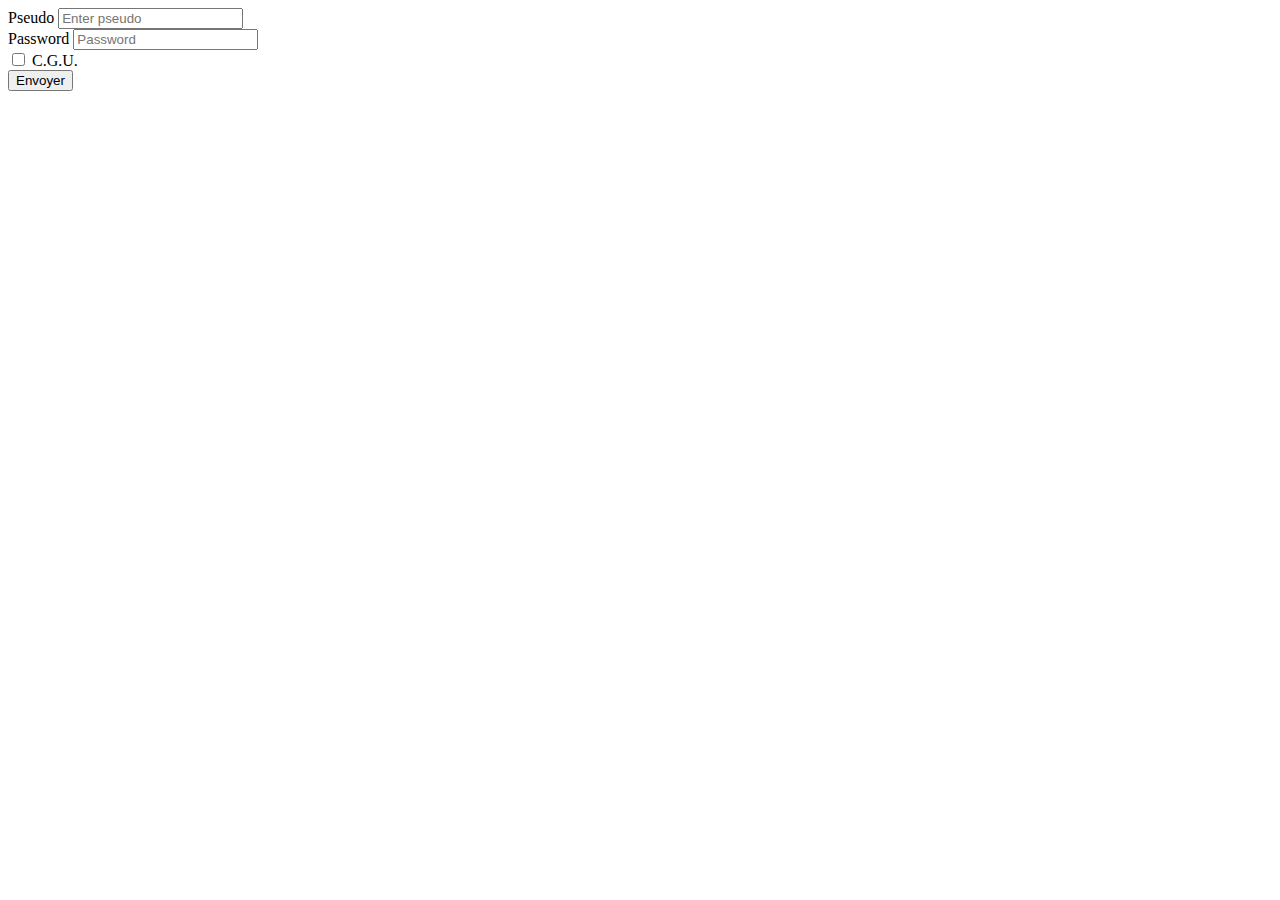
==== connexion.html @ 9a1339ca "ajout de la page 'connexion.html'" ====
<!DOCTYPE html>
<html lang="en">

<head>
    <meta charset="UTF-8">
    <meta name="viewport" content="width=device-width, initial-scale=1.0">
    <title>Connexion</title>
    <link rel="stylesheet" href="https://cdn.jsdelivr.net/npm/bootstrap@5.3.2/dist/css/bootstrap.min.css"
        integrity="sha384-T3c6CoIi6uLrA9TneNEoa7RxnatzjcDSCmG1MXxSR1GAsXEV/Dwwykc2MPK8M2HN" crossorigin="anonymous">
</head>

<body>
    <div class="container">
        <form>
            <div class="form-group">
                <label for="exampleInputEmail1">Pseudo</label>
                <input type="pseudo" class="form-control" id="exampleInputpseudo1" aria-describedby="pseudoHelp"
                    placeholder="Enter pseudo">
            </div>
            <div class="form-group">
                <label for="exampleInputPassword1">Password</label>
                <input type="password" class="form-control" id="exampleInputPassword1" placeholder="Password">
            </div>
            <div class="form-check">
                <input type="checkbox" class="form-check-input" id="exampleCheck1">
                <label class="form-check-label" for="exampleCheck1">C.G.U.</label>
            </div>
            <button type="submit" class="btn btn-primary">Envoyer</button>
        </form>
    </div>
</body>

</html>
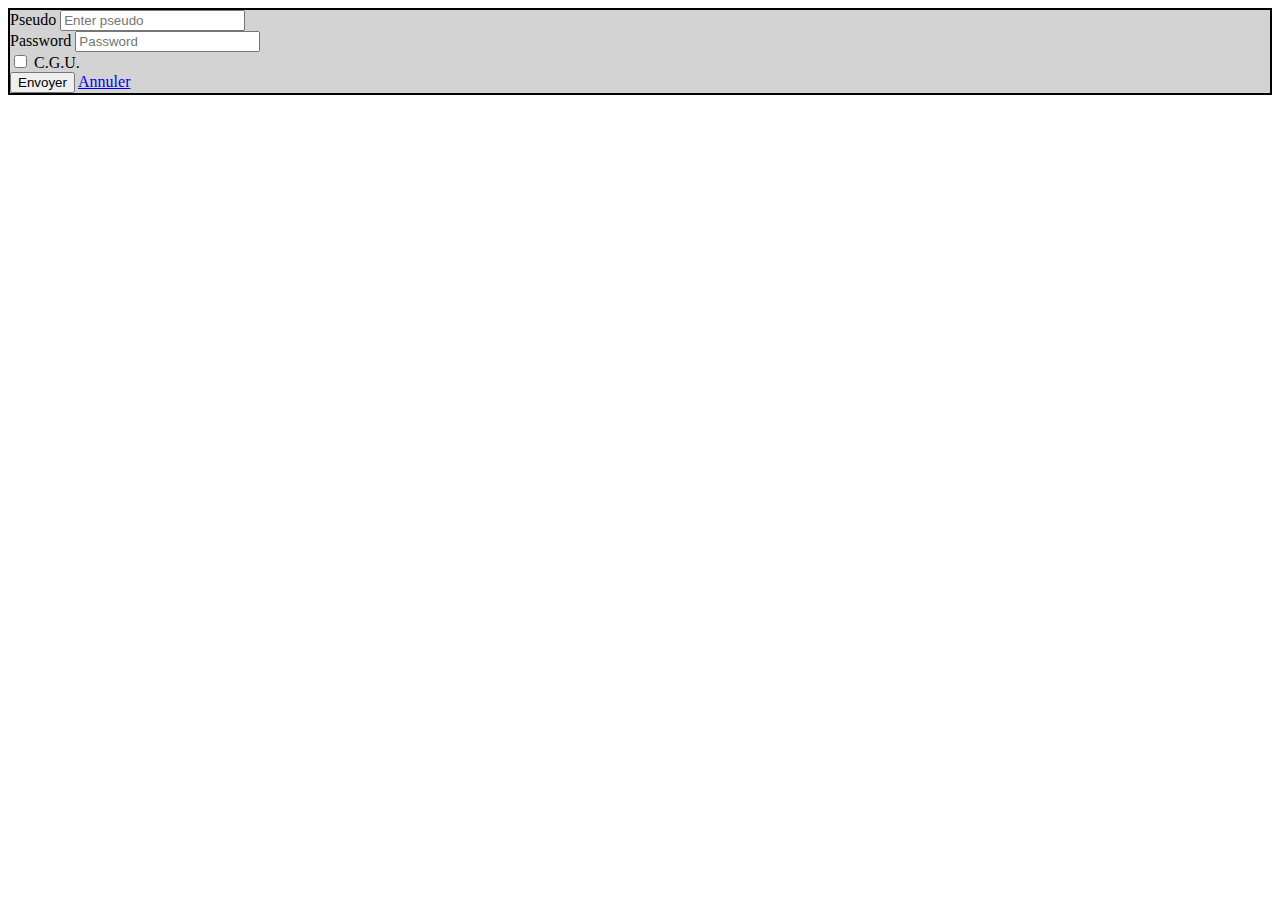
==== commit a2c80de9: "fichier connexion.css" ====
--- a/connexion.html
+++ b/connexion.html
@@ -7,6 +7,7 @@
     <title>Connexion</title>
     <link rel="stylesheet" href="https://cdn.jsdelivr.net/npm/bootstrap@5.3.2/dist/css/bootstrap.min.css"
         integrity="sha384-T3c6CoIi6uLrA9TneNEoa7RxnatzjcDSCmG1MXxSR1GAsXEV/Dwwykc2MPK8M2HN" crossorigin="anonymous">
+    <link rel="stylesheet" href="css/connexion.css">
 </head>
 
 <body>
@@ -26,6 +27,7 @@
                 <label class="form-check-label" for="exampleCheck1">C.G.U.</label>
             </div>
             <button type="submit" class="btn btn-primary">Envoyer</button>
+            <a href="index.html" class="btn btn-danger">Annuler</a>
         </form>
     </div>
 </body>
--- a/css/connexion.css
+++ b/css/connexion.css
@@ -0,0 +1,4 @@
+form {
+    background-color: lightgray;
+    border: 2px solid;
+}